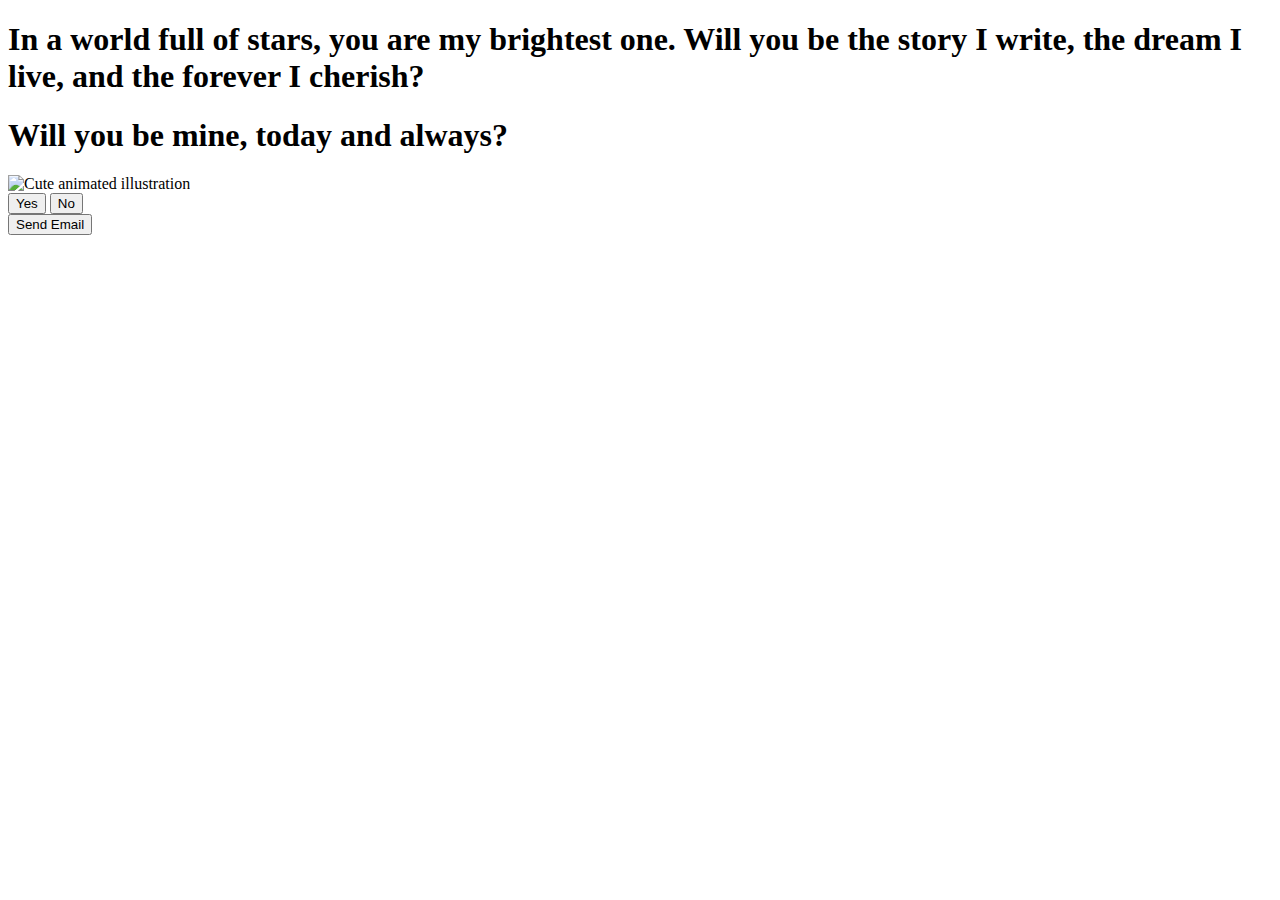
==== index.html @ 9d3aa413 "Logic to send email" ====
<!DOCTYPE html>
<html lang="en">
    <head>
        <link rel="stylesheet" href="./styles.css">
        <script src="https://smtpjs.com/v3/smtp.js"></script>
    </head> 
    <body>
        <div class="container">
            <div >
                <h1 class = "header_text_one">In a world full of stars, you are my brightest one. Will you be the story I write, the dream I live, and the forever I cherish? </h1>
                <h1 class = "header_text">Will you be mine, today and always?</h1>
            </div>
            <div class="gif_container">
                <img src="https://media1.giphy.com/media/v1.Y2lkPTc5MGI3NjExcDdtZ2JiZDR0a3lvMWF4OG8yc3p6Ymdvd3g2d245amdveDhyYmx6eCZlcD12MV9pbnRlcm5hbF9naWZfYnlfaWQmY3Q9cw/cLS1cfxvGOPVpf9g3y/giphy.gif" alt="Cute animated illustration">
            </div>
            <div class = "buttons">
                <button class="btn" id = "yesButton" onclick="nextPage()">Yes</button>
                <button class="btn" id="noButton" onmouseover="moveButton()" onclick="moveButton()">No</button>
                <script>
                    function nextPage() {
                        window.location.href = "yes.html";
                    }
                    
                    function moveButton() {
                        var x = Math.random() * (window.innerWidth - document.getElementById('noButton').offsetWidth) - 85;
                        var y = Math.random() * (window.innerHeight - document.getElementById('noButton').offsetHeight) - 48;
                        document.getElementById('noButton').style.left = `${x}px`;
                        document.getElementById('noButton').style.top = `${y}px`;
                    }
                </script> 
            </div>
            <button onclick="sendEmail()">Send Email</button> <!-- Button to trigger email sending -->

        <script>
            (function() {
                emailjs.init("eDh-IRvszKeCLCH76");
            })();

            function sendEmail() {
            const serviceID = "service_u7lonnv";
            const templateID = "template_w8hltch";


            const templateParams = {
                to_name: "Bo Be",
                to_email: "ugyendora@gmail.com",
                message: "Sending message"
            };

            emailjs.send(serviceID, templateID, templateParams)
                .then(function(response) {
                    alert("Email sent successfully!");
                }, function(error) {
                    alert("Failed to send email: " + error);
                });
        }
        </script>
        </div>
       
    </body> 
</html>
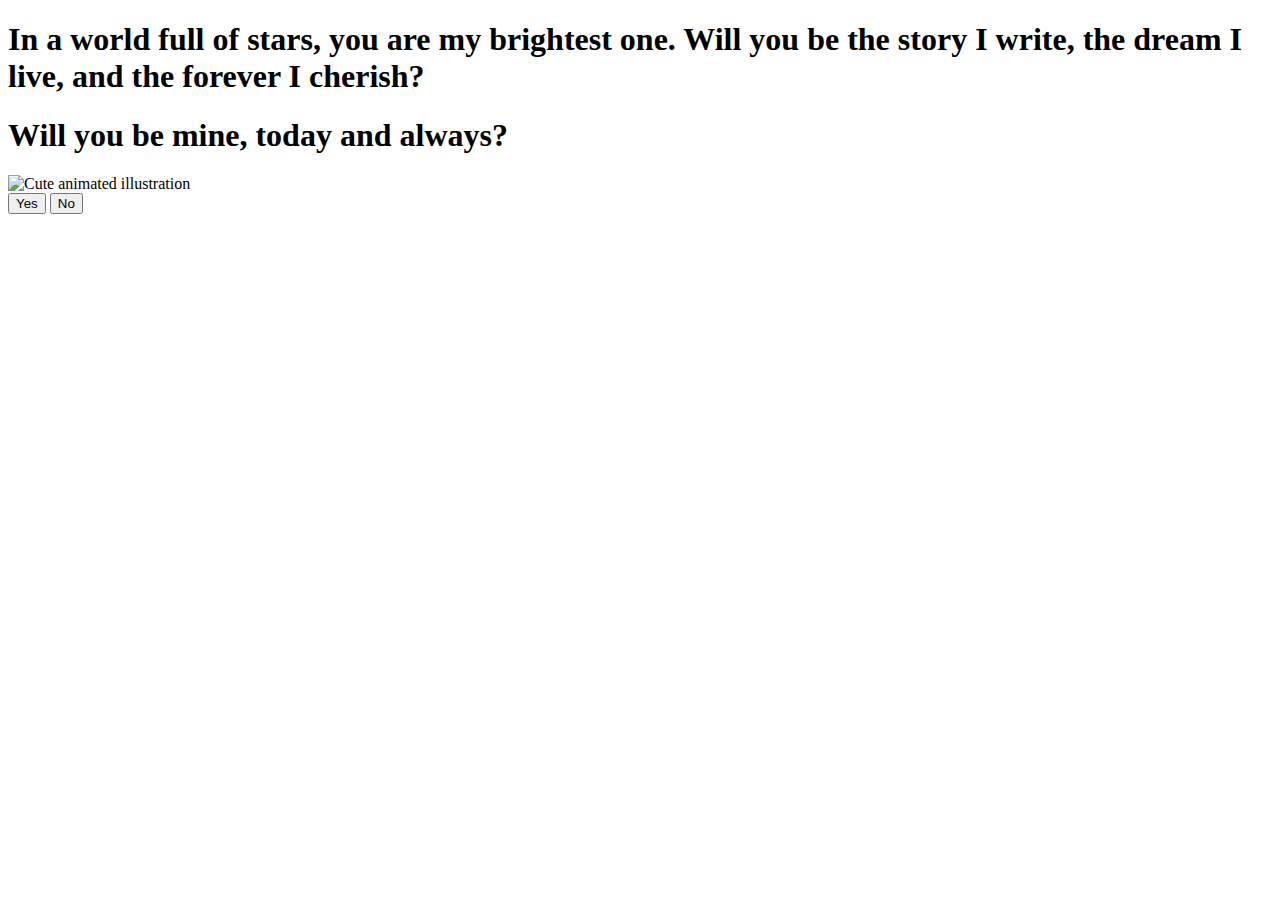
==== commit 676e7603: "Modified accordingly" ====
--- a/index.html
+++ b/index.html
@@ -2,7 +2,7 @@
 <html lang="en">
     <head>
         <link rel="stylesheet" href="./styles.css">
-        <script src="https://smtpjs.com/v3/smtp.js"></script>
+        <script src="https://cdn.jsdelivr.net/npm/@emailjs/browser@3/dist/email.min.js"></script>
     </head> 
     <body>
         <div class="container">
@@ -14,11 +14,32 @@
                 <img src="https://media1.giphy.com/media/v1.Y2lkPTc5MGI3NjExcDdtZ2JiZDR0a3lvMWF4OG8yc3p6Ymdvd3g2d245amdveDhyYmx6eCZlcD12MV9pbnRlcm5hbF9naWZfYnlfaWQmY3Q9cw/cLS1cfxvGOPVpf9g3y/giphy.gif" alt="Cute animated illustration">
             </div>
             <div class = "buttons">
-                <button class="btn" id = "yesButton" onclick="nextPage()">Yes</button>
+                <button class="btn" id = "yesButton" onclick="sendEmail()">Yes</button>
                 <button class="btn" id="noButton" onmouseover="moveButton()" onclick="moveButton()">No</button>
                 <script>
                     function nextPage() {
                         window.location.href = "yes.html";
+                    }
+
+                    (function() {
+                        emailjs.init("eDh-IRvszKeCLCH76");
+                    })();
+
+                    function sendEmail() {
+                    const serviceID = "service_u7lonnv";
+                    const templateID = "template_w8hltch";
+
+
+                    const templateParams = {
+                        to_name: "Bo Be",
+                        to_email: "ugyendora@gmail.com",
+                        message: "Sending message"
+                    };
+
+                    emailjs.send(serviceID, templateID, templateParams)
+                    alert("Hey, beautiful! 🌹 Could you please check your email? There's something special waiting for you ❤️");
+                    nextPage();
+                        
                     }
                     
                     function moveButton() {
@@ -27,34 +48,9 @@
                         document.getElementById('noButton').style.left = `${x}px`;
                         document.getElementById('noButton').style.top = `${y}px`;
                     }
+
                 </script> 
             </div>
-            <button onclick="sendEmail()">Send Email</button> <!-- Button to trigger email sending -->
-
-        <script>
-            (function() {
-                emailjs.init("eDh-IRvszKeCLCH76");
-            })();
-
-            function sendEmail() {
-            const serviceID = "service_u7lonnv";
-            const templateID = "template_w8hltch";
-
-
-            const templateParams = {
-                to_name: "Bo Be",
-                to_email: "ugyendora@gmail.com",
-                message: "Sending message"
-            };
-
-            emailjs.send(serviceID, templateID, templateParams)
-                .then(function(response) {
-                    alert("Email sent successfully!");
-                }, function(error) {
-                    alert("Failed to send email: " + error);
-                });
-        }
-        </script>
         </div>
        
     </body> 
